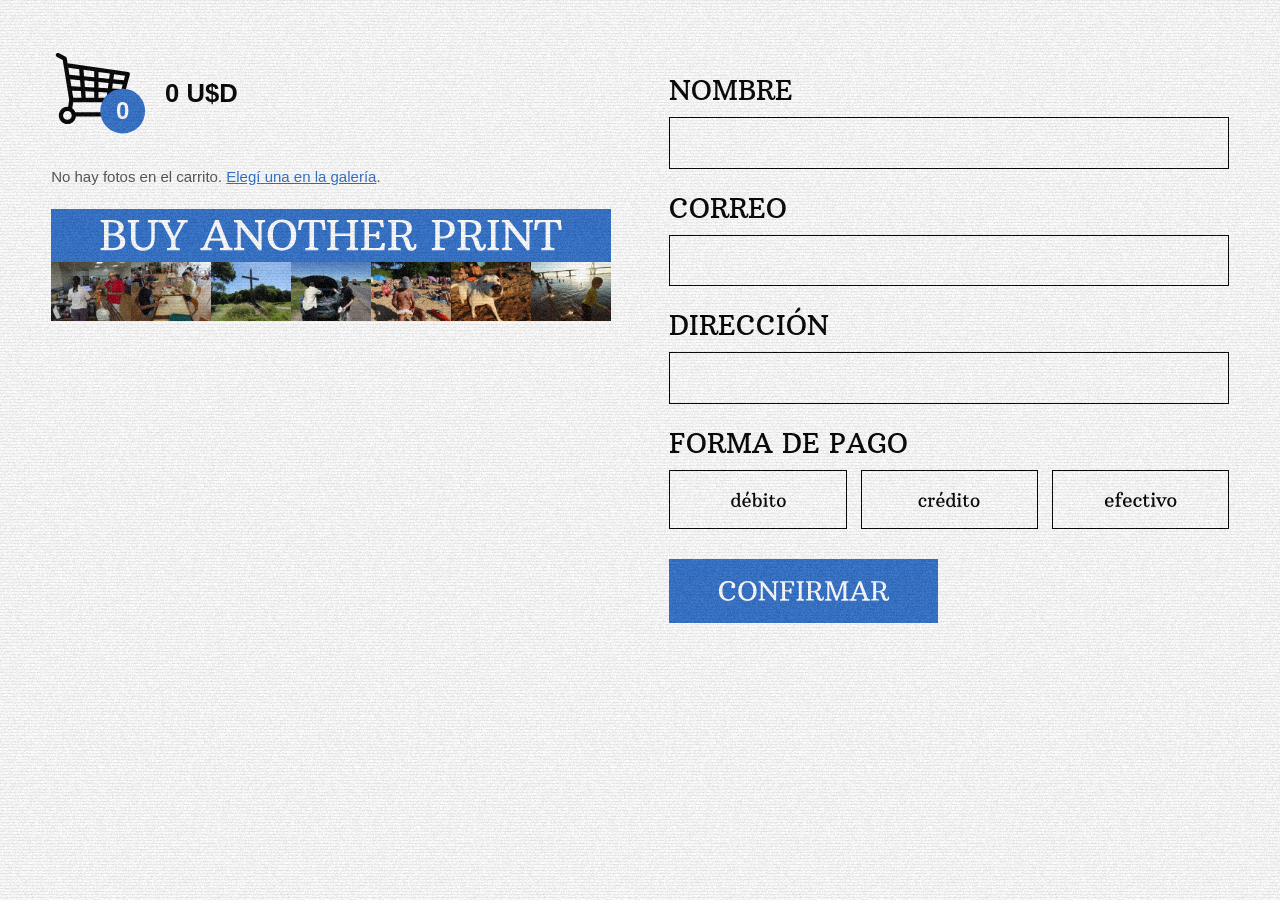
==== comprar.html @ 6e2ecb3c "feat: add print checkout flow, gallery cleanup and hero animation - comprar.html: payment-gateway mo" ====
<!DOCTYPE html>
<html lang="es">
<head>
  <meta charset="UTF-8" />
  <meta name="viewport" content="width=device-width, initial-scale=1.0" />
  <title>Comprar — Juan Pierazzoli</title>
  <link rel="preconnect" href="https://fonts.googleapis.com">
  <link rel="preconnect" href="https://fonts.gstatic.com" crossorigin>
  <link href="https://fonts.googleapis.com/css2?family=Arbutus+Slab&display=swap" rel="stylesheet">
  <style>
    :root {
      --blue:#3070c9; --green:#51b702; --red:#ca0000; --ink:#000; --paper:#fff;
      --myriad: "Myriad Pro", "Myriad Pro Bold", "Helvetica Neue", Arial, sans-serif;
    }
    * { box-sizing: border-box; }
    html, body {
      margin: 0; background: var(--paper); color: var(--ink);
      font-family: "Arial Narrow", "Helvetica Neue", Arial, sans-serif;
    }

    /* ===== layout: 2 columnas, mismo tamaño, foto primero / info segunda ===== */
    .checkout {
      display: flex;
      align-items: flex-start;
      gap: 5%;
      max-width: 1500px;
      margin: 0 auto;
      padding: clamp(20px, 4vw, 56px);
    }
    .checkout__left  { flex: 1 1 0; min-width: 0; }
    .checkout__right { flex: 1 1 0; min-width: 0; }

    /* ===== ícono de carrito + total ===== */
    .cart-row {
      display: flex; align-items: center; gap: clamp(10px, 1.4vw, 18px);
      margin-bottom: clamp(16px, 3vw, 32px);
    }
    .cart-head {
      position: relative; container-type: inline-size; flex: 0 0 auto;
      width: clamp(56px, 8vw, 96px);
    }
    .cart-head svg { width: 100%; display: block; }
    /* total de la compra junto al carrito (Myriad Pro Bold) */
    .cart-total-price {
      font-family: var(--myriad);
      font-weight: bold;
      font-size: clamp(18px, 2vw, 28px);
      color: var(--ink);
      line-height: 1;
    }
    /* el círculo del SVG queda en cx=74.7% cy=70.9%, r=46.7% del ancho; el número
       se dimensiona en cqw para seguir SIEMPRE al ícono, nunca al viewport */
    .cart-head__total {
      position: absolute; left: 74.7%; top: 70.9%; transform: translate(-50%, -50%);
      color: #fff; font-weight: bold; font-family: Arial, sans-serif;
      font-size: 25cqw; line-height: 1;
      pointer-events: none;
    }

    /* ===== líneas de producto (foto + badges) ===== */
    .cart-line { margin-bottom: clamp(16px, 2.4vw, 30px); }
    /* container-type: las badges se miden en cqw = % del ancho de la foto,
       así nunca explotan al cambiar el viewport o la cantidad */
    .cart-line__photo { position: relative; container-type: inline-size; }
    /* relación 3:2 igual que el recuadro gris del SVG de referencia: todas las
       fotos quedan del mismo tamaño aunque la fuente tenga otra proporción */
    .cart-line__photo img { width: 100%; aspect-ratio: 1.5; object-fit: cover; display: block; background: #eee; }

    /* badges medidos en cqw (= % del ancho de la foto). Posiciones tomadas del
       SVG: qty azul, "+" verde, "−" rojo (arriba-izq) y "x" rojo (arriba-der) */
    .badge-qty, .badge-plus, .badge-minus, .badge-close {
      position: absolute;
      top: 3cqw;
      width: 7.9cqw; height: 7.9cqw;
      border-radius: 50%;
      display: flex; align-items: center; justify-content: center;
      box-shadow: 0 2px 6px rgba(0,0,0,.25);
      padding: 0; border: none;
      transition: transform .15s ease;
    }
    .badge-plus, .badge-minus, .badge-close { cursor: pointer; }
    .badge-plus:hover, .badge-minus:hover, .badge-close:hover { transform: scale(1.12); }

    .badge-qty   { left: 2.2cqw;  background: var(--blue);  color: #fff; font-weight: bold; font-size: 4.2cqw; line-height: 1; font-family: Arial, sans-serif; }
    .badge-plus  { left: 11.3cqw; background: var(--green); }
    .badge-minus { left: 20.3cqw; background: var(--red); }
    .badge-close { right: 2.2cqw; background: var(--red); }
    .badge-plus svg  { width: 52%; display: block; }
    /* minus y close usan los SVG nuevos (viewBox cuadrado 50.4): el glyph ya
       viene centrado y a escala, ocupa el 100% de la badge */
    .badge-minus svg, .badge-close svg { width: 100%; height: 100%; display: block; }

    /* precio sobre la foto, abajo-izquierda (Myriad Pro Bold) */
    .price-tag {
      position: absolute; left: 0; bottom: 0;
      background: rgba(0,0,0,.6); color: #fff;
      font-family: var(--myriad); font-weight: bold;
      font-size: clamp(13px, 1.5vw, 19px); line-height: 1;
      padding: clamp(5px,0.7vw,9px) clamp(8px,1vw,13px);
      pointer-events: none;
    }

    /* ===== banner BUY ANOTHER PRINT (vector idéntico al SVG de referencia) ===== */
    .banner-add {
      display: flex; align-items: center; justify-content: center;
      background: var(--blue);
      aspect-ratio: 10.53;
      text-decoration: none;
      padding: 0 3%;
      transition: transform .15s ease;
    }
    .banner-add:hover { transform: scale(1.02); }
    .banner-add svg { width: 94.8%; display: block; }

    /* ===== tira de miniaturas: 7 celdas iguales, sin borde, una al lado de la otra ===== */
    .thumb-strip { display: flex; margin-top: 0; }
    .thumb-strip img {
      flex: 1 1 0; min-width: 0;   /* sin min-width:0, el flex item NO baja del
                                      ancho original de la imagen y se desborda */
      width: 100%; aspect-ratio: 1.352; object-fit: cover; display: block;
    }

    .cart-empty { color: #555; font-size: 15px; margin-bottom: 24px; }
    .cart-empty a { color: var(--blue); }

    /* ===== formulario (col. info) =====
       alturas/paddings FIJOS (px clampeados): nada de aspect-ratio ni padding %,
       que es lo que hacía que en desktop se volviera gigante y los botones de
       pago se desbordaran de la columna */
    .field-label {
      display: block;
      font-family: "Arbutus Slab", serif;
      font-size: clamp(22px, 2.1vw, 32px);
      margin: clamp(16px, 1.8vw, 26px) 0 clamp(8px, 0.8vw, 12px);
    }
    .checkout-form input {
      display: block;
      width: 100%;
      height: clamp(44px, 4vw, 60px);
      border: 1px solid #000;
      padding: 0 16px;
      font-size: clamp(14px, 1.3vw, 18px);
      font-family: inherit;
      background: #fff;
    }

    .paymethods { display: flex; gap: 14px; margin-top: clamp(6px, 0.8vw, 12px); }
    .pm {
      flex: 1 1 0; min-width: 0;
      height: clamp(50px, 4.6vw, 70px);
      border: 1px solid #000;
      background: #fff;
      display: flex; align-items: center; justify-content: center;
      padding: 0 8px;
      cursor: pointer;
      transition: transform .15s ease, background .2s ease, border-color .2s ease;
    }
    /* las etiquetas vectoriales se miden por ALTURA (son texto): así entran
       siempre, sin importar el ancho de la columna */
    .pm svg { height: clamp(15px, 1.3vw, 19px); width: auto; max-width: 86%; display: block; }
    .pm:hover { transform: scale(1.04); }
    .pm.is-active { background: #eef3fb; border-color: var(--blue); }

    .pay-panel { margin-top: clamp(10px, 1.6vw, 18px); }
    .card-fields label {
      display: block; font-size: 13px; font-weight: normal;
      margin: 10px 0 4px; font-family: Arial, sans-serif;
    }
    .invoice { border: 1px dashed #777; padding: 16px; text-align: center; }
    .invoice__barcode {
      height: 40px; margin: 10px 0;
      background: repeating-linear-gradient(90deg, #000 0 2px, transparent 2px 5px);
    }
    .invoice__code { font-size: 13px; letter-spacing: .1em; font-family: Arial, sans-serif; }

    .confirm {
      display: flex; align-items: center; justify-content: center;
      width: clamp(240px, 48%, 360px);
      height: clamp(54px, 5vw, 76px);
      margin-top: clamp(18px, 2.4vw, 30px);
      background: var(--blue);
      border: none;
      padding: 0 16px;
      cursor: pointer;
      transition: transform .15s ease;
      transform-origin: left center;
    }
    .confirm:hover { transform: scale(1.03); }
    .confirm svg { height: clamp(18px, 1.7vw, 24px); width: auto; display: block; }

    /* mensaje de compra (aparece bajo CONFIRMAR) */
    .order-msg {
      display: none;
      margin-top: clamp(14px, 1.8vw, 22px);
      padding: clamp(12px, 1.4vw, 18px) clamp(14px, 1.6vw, 20px);
      border: 1px solid var(--blue);
      border-left: 5px solid var(--blue);
      background: #eef3fb;
      color: #14305c;
      font-family: Arial, sans-serif;
      font-size: clamp(13px, 1.1vw, 15px);
      line-height: 1.5;
      max-width: clamp(280px, 70%, 520px);
    }
    .order-msg.is-visible { display: block; }
    .order-msg strong { display: block; font-size: 1.15em; margin-bottom: 4px; }
    .order-msg .order-msg__mail { color: var(--blue); font-weight: bold; }

    @media (max-width: 760px) {
      .checkout { flex-direction: column; gap: clamp(28px, 8vw, 48px); }
      .confirm { width: 100%; }
      .order-msg { max-width: 100%; }
    }

    /* misma textura tipo TV / grano que el resto del sitio */
    .scanlines {
      position: fixed; inset: 0; pointer-events: none; z-index: 9998;
      background: repeating-linear-gradient(to bottom,
        rgba(0,0,0,.05) 0px, rgba(0,0,0,.05) 1px, transparent 1px, transparent 3px);
    }
    .grain {
      position: fixed; inset: 0; width: 100%; height: 100%;
      pointer-events: none; z-index: 9999; opacity: 0.08;
    }
  </style>
</head>
<body>
  <div class="checkout">
    <div class="checkout__left">
      <div class="cart-row">
      <div class="cart-head" aria-hidden="true">
        <svg viewBox="-3 -3 145 128">
          <path fill="#000" d="M8.36,0l10.2,5.31c1.25.48,2.08,1.44,2.3,2.76l1.2,7.31,91.48,13.2c1.44.21,2.14,1.38,2.62,2.53v1.47s-10.48,39.11-10.48,39.11c-.4,1.5-1.62,2.55-3.21,2.55l-71.94.02-1.44,9.26c2.15,1.49,3.7,3.42,4.76,5.84h49.9c2.6-6.21,9.33-9.47,15.8-7.56,6.13,1.81,10.15,7.96,9.18,14.46s-6.58,11.27-13.2,11.13-11.84-4.99-12.69-11.53h-48.11c-.65,4.77-3.66,8.73-8.09,10.56-5.09,2.1-10.88.71-14.54-3.32-3.59-3.95-4.48-9.76-1.97-14.71,2.31-4.55,7.22-7.55,12.69-7.08l1.65-10.29L14.68,10.59,6.1,6.2c-1.3-.66-2.03-1.93-1.86-3.41.15-1.25,1.12-2.29,2.37-2.8.58.02,1.17.02,1.75,0ZM40.33,34.4l-.79-9.95-16.39-2.32,1.74,10.73,15.43,1.54ZM62.2,36.65v-8.9s-16.04-2.32-16.04-2.32l.76,9.71,15.28,1.52ZM84.79,39.02l1.05-7.87-17.13-2.47v8.69s16.08,1.65,16.08,1.65ZM107.02,41.32l1.8-6.86-16.54-2.38-1.02,7.62,15.75,1.61ZM41.64,51.05l-.77-9.99-14.9-1.55,1.76,10.81,13.92.73ZM62.2,52.21v-8.96s-14.76-1.52-14.76-1.52l.8,9.72,13.97.76ZM82.89,53.34l1.03-7.86-15.2-1.57v8.66s14.17.77,14.17.77ZM103.53,54.49l1.78-6.8-14.92-1.54-.98,7.59,14.12.75ZM42.95,67.67l-.79-10.07-13.37-.7,1.79,10.83,12.38-.07ZM62.21,67.71l-.02-8.97-13.45-.76.74,9.75,12.73-.02ZM80.96,67.72l1.02-7.88-13.27-.74v8.64s12.25-.01,12.25-.01ZM100.01,67.73l1.79-6.78-13.29-.74-.99,7.53h12.49ZM28.31,94.31c0-3.61-2.93-6.54-6.54-6.54s-6.54,2.93-6.54,6.54,2.93,6.54,6.54,6.54,6.54-2.93,6.54-6.54ZM102.37,94.31c0-3.61-2.93-6.54-6.54-6.54s-6.54,2.93-6.54,6.54,2.93,6.54,6.54,6.54,6.54-2.93,6.54-6.54Z"/>
          <circle fill="#3070c9" cx="105.31" cy="87.76" r="33.88"/>
        </svg>
        <span class="cart-head__total" id="cartBadge">0</span>
      </div>
        <span class="cart-total-price" id="cartTotalPrice">0 U$D</span>
      </div>

      <div id="cartItems"></div>

      <a class="banner-add" href="gauchito.html" aria-label="Buy another print — volver a la galería">
        <svg viewBox="24.61 785.38 815.05 55.6"><path fill="#fff" d="M84.37,811.99c7.33,1.92,10.99,5.99,10.99,12.22,0,2.58-.39,4.6-1.18,6.04-.78,1.44-1.66,2.61-2.63,3.49-3.18,2.94-8.65,4.4-16.42,4.4h-20.09v-3.64c2.32,0,3.76-.2,4.34-.61.57-.41.92-.84,1.03-1.31.11-.46.17-1.03.17-1.69v-35.16c0-1.43-.24-2.33-.73-2.68-.88-.62-2.49-.93-4.83-.93v-3.64h18.44c8.94,0,14.8,2.12,17.58,6.36,1.1,1.68,1.66,3.63,1.66,5.86,0,5.25-2.77,9.02-8.31,11.29ZM72.52,810.93c6.18-.13,9.94-1.94,11.29-5.43.44-1.15.66-2.43.66-3.84,0-2.98-.88-5.31-2.63-7-1.75-1.69-4.76-2.53-9.02-2.53h-4.8v18.8h4.5ZM74.5,834.5c6.58,0,10.57-2.14,11.98-6.42.42-1.26.63-2.63.63-4.11,0-3.04-1.15-5.46-3.46-7.25-2.31-1.79-5.47-2.73-9.48-2.81h-6.16v20.59h6.49Z"/><path fill="#fff" d="M124.72,833.97c8.76,0,13.14-5.44,13.14-16.32v-21.91c0-1.43-.24-2.33-.73-2.68-.88-.62-2.49-.93-4.83-.93v-3.64h16.82v3.64c-2.1,0-3.46.2-4.1.61-.64.41-1.05.84-1.22,1.31-.18.46-.26,1.03-.26,1.69l.03,21.55c0,10.84-3.84,17.59-11.52,20.26-2.45.84-4.81,1.26-7.08,1.26s-4.18-.16-5.71-.48c-1.53-.32-3.01-.83-4.42-1.54-3.09-1.54-5.55-3.88-7.38-7.02-1.83-3.13-2.75-7.18-2.75-12.15v-21.88c0-1.41-.24-2.31-.73-2.68-.82-.62-2.32-.93-4.5-.93v-3.64h18.54v3.64c-2.23,0-3.68.2-4.35.61-.67.41-1.1.84-1.29,1.31-.19.46-.28,1.03-.28,1.69v22.58c0,5.32,1.2,9.26,3.61,11.82,2.41,2.56,5.42,3.84,9.04,3.84Z"/><path fill="#fff" d="M163.58,834.5c2.49,0,4.14-.2,4.95-.61.81-.41,1.32-.84,1.56-1.31s.35-1.03.35-1.69l-.03-9.4-13.84-25.75c-.75-1.35-1.51-2.22-2.28-2.61-1.3-.66-2.96-.99-4.97-.99v-3.64h19.17v3.64c-2.12,0-3.36.26-3.72.79-.36.53-.2,1.47.48,2.81l9.83,20.19,10.33-20.19c.71-1.35.85-2.21.43-2.58-.75-.68-2.57-1.03-5.46-1.03v-3.64h17.11v3.64c-1.63,0-2.97.28-4.02.83-1.05.55-1.93,1.48-2.63,2.78l-13.31,24.46v10.69c0,1.39.44,2.34,1.32,2.85.88.51,2.71.76,5.5.76v3.64h-20.76v-3.64Z"/><path fill="#fff" d="M218.23,834.5c1.83,0,3.22-.28,4.15-.84.94-.56,1.66-1.48,2.17-2.76l17.88-42.4h5.66l16.35,42.4c.6,1.41,1.26,2.37,1.99,2.86.73.5,2.15.75,4.27.75v3.64h-20.42v-3.64c2.91,0,4.64-.2,5.18-.6s.79-.83.76-1.29c-.03-.46-.18-1.04-.45-1.72l-2.98-8.31h-19.23l-3.41,8.31c-.51,1.32-.35,2.26.46,2.8.82.54,2.73.81,5.73.81v3.64h-18.11v-3.64ZM251.5,818.94l-7.68-21.45-8.77,21.45h16.45Z"/><path fill="#fff" d="M273.15,834.43c2.16,0,3.56-.21,4.2-.63.64-.42,1.05-.87,1.24-1.34.19-.47.28-1.04.28-1.7v-34.89c0-1.43-.26-2.34-.79-2.71-.88-.64-2.53-.96-4.93-.96v-3.71h11.42l28.4,36.05v-28.67c0-1.46-.25-2.36-.76-2.71-.88-.64-2.52-.96-4.9-.96v-3.71h16.68v3.71c-2.16,0-3.56.21-4.2.63-.64.42-1.05.87-1.24,1.34-.19.47-.28,1.04-.28,1.7v42.27h-4.07l-30.02-38.1v30.72c0,1.43.26,2.34.79,2.71.88.64,2.54.96,4.97.96v3.71h-16.78v-3.71Z"/><path fill="#fff" d="M328.14,813.31c0-4.19.64-7.92,1.92-11.17,1.28-3.25,3-5.94,5.16-8.06,4.26-4.17,9.7-6.26,16.32-6.26s12.06,2.05,16.32,6.16c4.72,4.52,7.08,10.91,7.08,19.17s-2.17,14.59-6.5,19.02c-4.34,4.43-9.97,6.64-16.9,6.64s-12.54-2.24-16.88-6.72c-4.35-4.48-6.52-10.74-6.52-18.77ZM351.64,834.5c3.86,0,7.11-1.43,9.73-4.3,3.31-3.62,4.97-9.13,4.97-16.52s-1.41-12.83-4.24-16.32c-2.83-3.49-6.38-5.23-10.66-5.23s-7.77,1.74-10.54,5.21c-2.77,3.48-4.15,8.69-4.15,15.64,0,10,2.74,16.59,8.21,19.76,2.01,1.17,4.24,1.75,6.69,1.75Z"/><path fill="#fff" d="M389.67,834.5c2.49,0,4.15-.2,4.97-.61s1.35-.84,1.59-1.31c.24-.46.36-1.03.36-1.69v-38.57h-6.79c-3.64,0-5.73,1.93-6.26,5.79l-.96,6.72-4.8-.03,1.46-16.32h42.14l1.46,16.32-4.8.03-.96-6.72c-.24-1.79-.72-3.06-1.42-3.81-1.28-1.32-2.89-1.99-4.83-1.99h-6.79v38.57c0,1.39.46,2.34,1.37,2.85.92.51,2.76.76,5.54.76v3.64h-21.29v-3.64Z"/><path fill="#fff" d="M425.49,834.5c2.1,0,3.46-.2,4.1-.61.64-.41,1.05-.84,1.22-1.31.18-.46.26-1.03.26-1.69l-.03-35.16c0-1.43-.24-2.33-.73-2.68-.88-.62-2.49-.93-4.83-.93v-3.64h18.6v3.64c-2.1,0-3.46.2-4.1.61-.64.41-1.05.84-1.22,1.31-.18.46-.26,1.03-.26,1.69v14.8h24.66v-14.8c0-1.43-.24-2.33-.73-2.68-.88-.62-2.49-.93-4.83-.93v-3.64h18.6v3.64c-2.1,0-3.47.2-4.11.61s-1.05.84-1.22,1.31c-.18.46-.27,1.03-.27,1.69l.03,35.16c0,1.43.24,2.33.73,2.68.88.62,2.49.93,4.83.93v3.64h-18.6v-3.64c2.1,0,3.46-.2,4.11-.61.64-.41,1.05-.84,1.22-1.31.18-.46.27-1.03.27-1.69l-.03-16.06h-24.66l.03,16.06c0,1.43.24,2.33.73,2.68.88.62,2.49.93,4.83.93v3.64h-18.6v-3.64Z"/><path fill="#fff" d="M480.9,834.5c2.14,0,3.52-.2,4.14-.6s1.01-.82,1.19-1.27c.18-.45.26-1.01.26-1.67v-35.22c0-1.37-.41-2.31-1.22-2.83-.82-.52-2.26-.78-4.34-.78v-3.64h36.02l1.29,12.02-4.8.03-.89-3.74c-.44-1.79-.89-2.91-1.36-3.38-.82-.82-2.2-1.22-4.14-1.22h-13.11v19.27h6.42c2.49,0,4.02-.17,4.59-.5.56-.33.95-.8,1.16-1.42.21-.62.31-1.51.31-2.68h4.3v12.81h-4.3c0-2.05-.4-3.33-1.21-3.82-.81-.5-2.42-.75-4.85-.75h-6.42v19.4h14.07c2.56,0,4.26-.86,5.1-2.58.26-.53.53-1.08.79-1.66l1.49-4.07h4.8l-1.29,11.95h-38v-3.64Z"/><path fill="#fff" d="M565.38,834.03c1.72,0,2.58-1.99,2.58-5.96h3.18c.24.79.36,1.49.36,2.09s-.01,1.24-.03,1.94-.29,1.61-.79,2.73c-1.21,2.65-3.49,3.97-6.82,3.97s-5.68-.84-7.03-2.52-2.32-3.38-2.9-5.11c-.57-1.73-1.04-3.25-1.39-4.55-1.02-3.55-1.83-5.87-2.45-6.95-1.13-2.07-2.66-3.11-4.6-3.11h-7.28v12.68c0,1.12.05,2.03.17,2.71.11.68.5,1.28,1.18,1.79.67.51,2.73.76,6.17.76v3.64h-20.49v-3.64c2.32,0,3.76-.2,4.34-.61.57-.41.92-.84,1.03-1.31.11-.46.17-1.03.17-1.69v-35.16c0-1.43-.24-2.33-.73-2.68-.88-.62-2.49-.93-4.83-.93v-3.64h20.33c10.86,0,16.89,3.35,18.11,10.06.2,1.1.3,2.39.3,3.87,0,3.18-1,5.89-3,8.13-2,2.24-4.72,3.86-8.16,4.85,2.98.91,5.2,3.29,6.65,7.15.48,1.26,1.01,2.88,1.59,4.87.57,1.99,1.04,3.35,1.39,4.11.77,1.68,1.77,2.52,2.98,2.52ZM545.59,813.25c3.77,0,6.44-.91,8.01-2.73,1.57-1.82,2.35-4.45,2.35-7.88s-.92-6.04-2.75-7.83c-1.83-1.79-5.04-2.68-9.63-2.68h-5.36v21.12h7.38Z"/><path fill="#fff" d="M596.67,834.5c2.32,0,3.76-.2,4.34-.61.57-.41.92-.84,1.03-1.31.11-.46.17-1.03.17-1.69v-35.16c0-1.43-.24-2.33-.73-2.68-.88-.62-2.49-.93-4.83-.93v-3.64h18.11c9.05,0,14.93,2.52,17.64,7.55,1.08,1.99,1.62,4.39,1.62,7.2s-.56,5.25-1.69,7.3c-3.07,5.52-9.18,8.28-18.34,8.28-.42,0-.84-.01-1.26-.03h-3.08v10.46c0,1.12.06,2.03.18,2.71.12.68.56,1.28,1.31,1.79.75.51,3.07.76,6.95.76v3.64h-21.42v-3.64ZM613.32,815.46c4.1,0,7.25-1.02,9.43-3.06,2.18-2.04,3.28-5.12,3.28-9.25,0-5.03-2.1-8.4-6.29-10.1-1.5-.62-3.32-.93-5.46-.93h-4.63v23.34h3.67Z"/><path fill="#fff" d="M678.86,834.03c1.72,0,2.58-1.99,2.58-5.96h3.18c.24.79.36,1.49.36,2.09s-.01,1.24-.03,1.94-.29,1.61-.79,2.73c-1.21,2.65-3.49,3.97-6.82,3.97s-5.68-.84-7.03-2.52-2.32-3.38-2.9-5.11c-.57-1.73-1.04-3.25-1.39-4.55-1.02-3.55-1.83-5.87-2.45-6.95-1.13-2.07-2.66-3.11-4.6-3.11h-7.28v12.68c0,1.12.05,2.03.17,2.71.11.68.5,1.28,1.18,1.79.67.51,2.73.76,6.17.76v3.64h-20.49v-3.64c2.32,0,3.76-.2,4.34-.61.57-.41.92-.84,1.03-1.31.11-.46.17-1.03.17-1.69v-35.16c0-1.43-.24-2.33-.73-2.68-.88-.62-2.49-.93-4.83-.93v-3.64h20.33c10.86,0,16.89,3.35,18.11,10.06.2,1.1.3,2.39.3,3.87,0,3.18-1,5.89-3,8.13-2,2.24-4.72,3.86-8.16,4.85,2.98.91,5.2,3.29,6.65,7.15.48,1.26,1.01,2.88,1.59,4.87.57,1.99,1.04,3.35,1.39,4.11.77,1.68,1.77,2.52,2.98,2.52ZM659.06,813.25c3.77,0,6.44-.91,8.01-2.73,1.57-1.82,2.35-4.45,2.35-7.88s-.92-6.04-2.75-7.83c-1.83-1.79-5.04-2.68-9.63-2.68h-5.36v21.12h7.38Z"/><path fill="#fff" d="M687.8,834.5c2.1,0,3.46-.2,4.1-.61s1.05-.84,1.22-1.31c.18-.46.26-1.03.26-1.69l-.03-35.16c0-1.43-.25-2.33-.76-2.68-.86-.62-2.46-.93-4.8-.93v-3.64h18.6v3.64c-2.1,0-3.46.2-4.1.61-.64.41-1.05.84-1.22,1.31-.18.46-.26,1.03-.26,1.69l.03,35.16c0,1.43.25,2.33.76,2.68.86.62,2.46.93,4.8.93v3.64h-18.6v-3.64Z"/><path fill="#fff" d="M711.23,834.43c2.16,0,3.56-.21,4.2-.63.64-.42,1.05-.87,1.24-1.34.19-.47.28-1.04.28-1.7v-34.89c0-1.43-.26-2.34-.79-2.71-.88-.64-2.53-.96-4.93-.96v-3.71h11.42l28.4,36.05v-28.67c0-1.46-.25-2.36-.76-2.71-.88-.64-2.52-.96-4.9-.96v-3.71h16.68v3.71c-2.16,0-3.56.21-4.2.63-.64.42-1.05.87-1.24,1.34-.19.47-.28,1.04-.28,1.7v42.27h-4.07l-30.02-38.1v30.72c0,1.43.26,2.34.79,2.71.88.64,2.54.96,4.97.96v3.71h-16.78v-3.71Z"/><path fill="#fff" d="M775.79,834.5c2.49,0,4.15-.2,4.97-.61s1.35-.84,1.59-1.31c.24-.46.36-1.03.36-1.69v-38.57h-6.79c-3.64,0-5.73,1.93-6.26,5.79l-.96,6.72-4.8-.03,1.46-16.32h42.14l1.46,16.32-4.8.03-.96-6.72c-.24-1.79-.72-3.06-1.42-3.81-1.28-1.32-2.89-1.99-4.83-1.99h-6.79v38.57c0,1.39.46,2.34,1.37,2.85.92.51,2.76.76,5.54.76v3.64h-21.29v-3.64Z"/></svg>
      </a>
      <div class="thumb-strip" id="thumbStrip"></div>
    </div>

    <div class="checkout__right">
      <form class="checkout-form" onsubmit="return false">
        <label class="field-label" for="cf-name">NOMBRE</label>
        <input id="cf-name" type="text" />

        <label class="field-label" for="cf-email">CORREO</label>
        <input id="cf-email" type="email" />

        <label class="field-label" for="cf-addr">DIRECCIÓN</label>
        <input id="cf-addr" type="text" />

        <label class="field-label">FORMA DE PAGO</label>
        <div class="paymethods">
          <button type="button" class="pm" data-method="debito" aria-label="débito">
            <svg viewBox="1018.67 867.93 137.15 38.65"><path fill="#000" d="M1039.88,901.39c-1.66,2.48-3.91,3.72-6.77,3.72s-5.12-.94-6.8-2.82c-1.68-1.88-2.52-4.41-2.52-7.58,0-3.9.86-6.81,2.58-8.73,1.72-1.92,4.08-2.88,7.07-2.88,2.27,0,4.21.78,5.83,2.34v-7.71c0-.99-.1-1.64-.3-1.95-.2-.31-.69-.47-1.47-.47h-1.48v-2.3c1.38,0,2.46-.1,3.24-.3.78-.2,1.34-.35,1.67-.44.33-.09.69-.14,1.07-.14.74,0,1.22.21,1.45.64s.34,1.1.34,2.04v24.34c0,1.35.06,2.19.17,2.51.24.61.81.92,1.71.92.46,0,.86-.08,1.19-.23v2.03c-.67.5-1.57.75-2.72.75-2.28,0-3.71-1.24-4.26-3.72ZM1031.46,901.89c.67.47,1.48.71,2.42.71,1.84,0,3.21-.77,4.13-2.31s1.37-3.67,1.37-6.38c0-4.04-1.07-6.63-3.2-7.77-.68-.36-1.43-.54-2.26-.54-1.64,0-2.93.76-3.87,2.27s-1.4,3.53-1.4,6.05c0,4.03.93,6.69,2.8,7.98Z"/><path fill="#000" d="M1069.13,895.06h-14.5c0,2.4.57,4.25,1.7,5.56,1.13,1.31,2.54,1.96,4.21,1.96,2.24,0,3.85-.93,4.83-2.78l3.11-.02c-.32,1.49-1.24,2.75-2.75,3.78-1.51,1.03-3.55,1.55-6.11,1.55s-4.78-.79-6.64-2.38c-2.23-1.91-3.34-4.6-3.34-8.07s.89-6.26,2.66-8.39,4.32-3.19,7.64-3.19c4.36,0,7.18,1.75,8.46,5.27.52,1.41.77,2.74.77,3.99s-.01,2.16-.04,2.72ZM1064.3,891.92c0-4.26-1.45-6.39-4.35-6.39-1.63,0-2.9.63-3.81,1.9-.91,1.27-1.41,3.02-1.49,5.27h9.63c.01-.26.02-.52.02-.77ZM1061.23,878.46c-.52.85-1.14,1.28-1.86,1.28-.33,0-.6-.11-.78-.32s-.28-.42-.28-.63.02-.38.06-.53l1.04-4.93c.31-1.43.6-2.37.88-2.8.52-.77,1.18-1.15,2.01-1.15,1.67,0,2.51.68,2.51,2.03,0,.74-.29,1.59-.86,2.55l-2.72,4.51Z"/><path fill="#000" d="M1078.93,902.24c-.6.57-.9,1.39-.9,2.44h-3.09v-26.97c0-1-.09-1.66-.26-1.96s-.65-.46-1.43-.46h-1.48v-2.3c1.35,0,2.41-.1,3.19-.3.77-.2,1.32-.35,1.65-.44.33-.09.68-.14,1.06-.14.74,0,1.22.21,1.45.64.23.42.34,1.1.34,2.04v11.2c1.49-1.94,3.63-2.9,6.4-2.9s4.99.89,6.62,2.66c1.64,1.78,2.46,4.39,2.46,7.85s-.85,6.24-2.56,8.35c-1.71,2.11-4.09,3.17-7.16,3.17-2.52,0-4.62-.95-6.29-2.86ZM1079.35,894.34c0,2.55.48,4.56,1.45,6.04.97,1.48,2.28,2.21,3.94,2.21s2.94-.76,3.9-2.28c.95-1.52,1.43-3.53,1.43-6.04,0-4-.95-6.66-2.84-7.98-.68-.46-1.49-.69-2.41-.69s-1.72.22-2.39.67c-.67.45-1.23,1.06-1.67,1.84-.93,1.6-1.4,3.68-1.4,6.23Z"/><path fill="#000" d="M1098.47,902.39c1.3,0,2.11-.12,2.43-.37.33-.24.53-.5.6-.78.07-.28.1-.63.1-1.04v-11.51c0-1-.09-1.66-.26-1.96-.17-.31-.64-.46-1.41-.46h-1.5v-2.3c1.37,0,2.44-.1,3.22-.3.78-.2,1.33-.35,1.65-.44.32-.09.67-.14,1.04-.14.72,0,1.2.21,1.43.64.23.43.35,1.1.35,2.04v14.44c0,.88.14,1.43.42,1.65.47.36,1.37.54,2.7.54v2.3h-10.76v-2.3ZM1103.79,879.22c-.91,0-1.68-.3-2.31-.91-.63-.61-.95-1.35-.95-2.23s.32-1.65.96-2.27c.64-.62,1.41-.93,2.3-.93s1.66.31,2.3.93c.64.62.96,1.38.96,2.27s-.32,1.62-.95,2.23c-.63.61-1.4.91-2.31.91Z"/><path fill="#000" d="M1121.18,905.1c-4.39,0-6.58-2.44-6.58-7.31v-10.45c0-.54-.07-.9-.2-1.08s-.41-.26-.85-.26h-1.71v-2.51h.77c1.06,0,1.84-.33,2.33-1,.49-.67.76-1.77.8-3.3l.02-1.86h3.34v6.16h6.41v2.51h-6.41v11.72c0,2.59.6,4.14,1.8,4.64.33.14.67.21,1,.21,1.46,0,2.42-1.21,2.86-3.61h2.42c-.14,2.86-1.33,4.75-3.57,5.68-.72.31-1.54.46-2.44.46Z"/><path fill="#000" d="M1130.12,893.99c0-1.67.26-3.21.78-4.63.52-1.41,1.25-2.59,2.18-3.52,1.84-1.84,4.28-2.76,7.33-2.76s5.56.92,7.45,2.77c1.89,1.85,2.83,4.46,2.83,7.86s-.87,6.14-2.61,8.24c-1.74,2.1-4.3,3.16-7.67,3.16s-5.93-1.02-7.68-3.06c-1.75-2.04-2.62-4.72-2.62-8.05ZM1140.42,902.6c1.62,0,2.93-.74,3.94-2.21,1.01-1.48,1.51-3.55,1.51-6.23,0-4.3-1.09-6.99-3.26-8.07-.67-.33-1.4-.5-2.19-.5-2.58,0-4.26,1.56-5.04,4.68-.28,1.07-.42,2.33-.42,3.76,0,2.76.5,4.88,1.51,6.35,1.01,1.48,2.32,2.21,3.94,2.21Z"/></svg>
          </button>
          <button type="button" class="pm" data-method="credito" aria-label="crédito">
            <svg viewBox="1303.81 867.93 153.32 38.65"><path fill="#000" d="M1323.78,886.95c-.81-.97-1.94-1.46-3.38-1.46-2.72,0-4.49,1.55-5.31,4.64-.28,1.09-.42,2.39-.42,3.91,0,2.83.54,4.96,1.63,6.39,1.09,1.44,2.44,2.15,4.07,2.15,1.2,0,2.21-.35,3.05-1.04.84-.7,1.41-1.69,1.73-2.99h2.86c0,1.73-.76,3.25-2.29,4.58-1.53,1.32-3.59,1.99-6.21,1.99s-4.83-.82-6.65-2.44c-2.15-1.91-3.22-4.71-3.22-8.42,0-3.02.9-5.64,2.69-7.85,1.79-2.21,4.42-3.31,7.89-3.31,2.27,0,4.16.55,5.68,1.65,1.52,1.1,2.28,2.52,2.28,4.26,0,.85-.27,1.56-.83,2.14s-1.25.87-2.1.87c-1.21,0-2.05-.56-2.51-1.69-.14-.33-.21-.7-.21-1.11,0-.96.41-1.71,1.23-2.26Z"/><path fill="#000" d="M1331.49,902.39c1.2,0,1.95-.12,2.26-.37.31-.24.49-.5.55-.78.06-.28.09-.63.09-1.04v-11.51c0-1-.09-1.66-.26-1.96-.17-.31-.64-.46-1.41-.46h-1.27v-2.3c1.32,0,2.35-.1,3.08-.3.73-.2,1.25-.35,1.57-.44.31-.09.65-.14,1.01-.14.71,0,1.19.21,1.43.63s.37,1.1.37,2.05v.42c1.2-1.41,2.56-2.35,4.07-2.84.54-.17,1.09-.25,1.63-.25,1.04,0,1.86.3,2.43.9.58.6.87,1.34.87,2.21s-.28,1.59-.84,2.15c-.56.56-1.23.83-2.03.83s-1.42-.28-1.93-.83c-.51-.56-.73-1.25-.68-2.09-.57.08-1.18.34-1.83.78-.65.44-1.22,1.03-1.7,1.79v11.18c0,.53.04.95.14,1.26.09.31.33.58.73.79s1.59.32,3.58.32v2.3h-11.87v-2.3Z"/><path fill="#000" d="M1370.23,895.06h-14.5c0,2.4.57,4.25,1.7,5.56,1.13,1.31,2.54,1.96,4.21,1.96,2.24,0,3.85-.93,4.83-2.78l3.11-.02c-.32,1.49-1.24,2.75-2.75,3.78-1.51,1.03-3.55,1.55-6.11,1.55s-4.78-.79-6.64-2.38c-2.23-1.91-3.34-4.6-3.34-8.07s.89-6.26,2.66-8.39,4.32-3.19,7.64-3.19c4.36,0,7.18,1.75,8.46,5.27.52,1.41.77,2.74.77,3.99s-.01,2.16-.04,2.72ZM1365.4,891.92c0-4.26-1.45-6.39-4.35-6.39-1.63,0-2.9.63-3.81,1.9-.91,1.27-1.41,3.02-1.49,5.27h9.63c.01-.26.02-.52.02-.77ZM1362.33,878.46c-.52.85-1.14,1.28-1.86,1.28-.33,0-.6-.11-.78-.32s-.28-.42-.28-.63.02-.38.06-.53l1.04-4.93c.31-1.43.6-2.37.88-2.8.52-.77,1.18-1.15,2.01-1.15,1.67,0,2.51.68,2.51,2.03,0,.74-.29,1.59-.86,2.55l-2.72,4.51Z"/><path fill="#000" d="M1389.97,901.39c-1.66,2.48-3.91,3.72-6.77,3.72s-5.12-.94-6.8-2.82c-1.68-1.88-2.52-4.41-2.52-7.58,0-3.9.86-6.81,2.58-8.73,1.72-1.92,4.08-2.88,7.07-2.88,2.27,0,4.21.78,5.83,2.34v-7.71c0-.99-.1-1.64-.3-1.95-.2-.31-.69-.47-1.47-.47h-1.48v-2.3c1.38,0,2.46-.1,3.24-.3.78-.2,1.34-.35,1.67-.44.33-.09.69-.14,1.07-.14.74,0,1.22.21,1.45.64s.34,1.1.34,2.04v24.34c0,1.35.06,2.19.17,2.51.24.61.81.92,1.71.92.46,0,.86-.08,1.19-.23v2.03c-.67.5-1.57.75-2.72.75-2.28,0-3.71-1.24-4.26-3.72ZM1381.55,901.89c.67.47,1.48.71,2.42.71,1.84,0,3.21-.77,4.13-2.31s1.37-3.67,1.37-6.38c0-4.04-1.07-6.63-3.2-7.77-.68-.36-1.43-.54-2.26-.54-1.64,0-2.93.76-3.87,2.27s-1.4,3.53-1.4,6.05c0,4.03.93,6.69,2.8,7.98Z"/><path fill="#000" d="M1399.23,902.39c1.3,0,2.11-.12,2.43-.37.33-.24.53-.5.6-.78.07-.28.1-.63.1-1.04v-11.51c0-1-.09-1.66-.26-1.96-.17-.31-.64-.46-1.41-.46h-1.5v-2.3c1.37,0,2.44-.1,3.22-.3.78-.2,1.33-.35,1.65-.44.32-.09.67-.14,1.04-.14.72,0,1.2.21,1.43.64.23.43.35,1.1.35,2.04v14.44c0,.88.14,1.43.42,1.65.47.36,1.37.54,2.7.54v2.3h-10.76v-2.3ZM1404.56,879.22c-.91,0-1.68-.3-2.31-.91-.63-.61-.95-1.35-.95-2.23s.32-1.65.96-2.27c.64-.62,1.41-.93,2.3-.93s1.66.31,2.3.93c.64.62.96,1.38.96,2.27s-.32,1.62-.95,2.23c-.63.61-1.4.91-2.31.91Z"/><path fill="#000" d="M1421.94,905.1c-4.39,0-6.58-2.44-6.58-7.31v-10.45c0-.54-.07-.9-.2-1.08s-.41-.26-.85-.26h-1.71v-2.51h.77c1.06,0,1.84-.33,2.33-1,.49-.67.76-1.77.8-3.3l.02-1.86h3.34v6.16h6.41v2.51h-6.41v11.72c0,2.59.6,4.14,1.8,4.64.33.14.67.21,1,.21,1.46,0,2.42-1.21,2.86-3.61h2.42c-.14,2.86-1.33,4.75-3.57,5.68-.72.31-1.54.46-2.44.46Z"/><path fill="#000" d="M1430.88,893.99c0-1.67.26-3.21.78-4.63.52-1.41,1.25-2.59,2.18-3.52,1.84-1.84,4.28-2.76,7.33-2.76s5.56.92,7.45,2.77c1.89,1.85,2.83,4.46,2.83,7.86s-.87,6.14-2.61,8.24c-1.74,2.1-4.3,3.16-7.67,3.16s-5.93-1.02-7.68-3.06c-1.75-2.04-2.62-4.72-2.62-8.05ZM1441.18,902.6c1.62,0,2.93-.74,3.94-2.21,1.01-1.48,1.51-3.55,1.51-6.23,0-4.3-1.09-6.99-3.26-8.07-.67-.33-1.4-.5-2.19-.5-2.58,0-4.26,1.56-5.04,4.68-.28,1.07-.42,2.33-.42,3.76,0,2.76.5,4.88,1.51,6.35,1.01,1.48,2.32,2.21,3.94,2.21Z"/></svg>
          </button>
          <button type="button" class="pm" data-method="efectivo" aria-label="efectivo">
            <svg viewBox="1587.46 869.36 172.83 37.17"><path fill="#000" d="M1613.41,895.06h-14.5c0,2.4.57,4.25,1.7,5.56,1.14,1.31,2.54,1.96,4.21,1.96,2.24,0,3.85-.93,4.83-2.78l3.11-.02c-.32,1.49-1.24,2.75-2.75,3.78-1.51,1.03-3.55,1.55-6.11,1.55s-4.78-.79-6.64-2.38c-2.23-1.91-3.34-4.6-3.34-8.07s.89-6.26,2.66-8.39,4.32-3.19,7.64-3.19c4.36,0,7.18,1.75,8.46,5.27.52,1.41.77,2.74.77,3.99s-.01,2.16-.04,2.72ZM1608.58,891.92c0-4.26-1.45-6.39-4.35-6.39-1.63,0-2.9.63-3.81,1.9-.91,1.27-1.41,3.02-1.49,5.27h9.63c.01-.26.02-.52.02-.77Z"/><path fill="#000" d="M1617.57,902.39c1.21,0,1.97-.12,2.28-.37.31-.24.49-.5.55-.78s.09-.63.09-1.04v-12.85c0-.54-.07-.9-.2-1.08s-.41-.26-.85-.26h-2.36v-2.51h3.41v-2.09c0-3.25.78-5.82,2.33-7.72s3.62-2.85,6.22-2.85c1.77,0,3.18.54,4.23,1.62,1.05,1.08,1.58,2.32,1.58,3.73s-.52,2.35-1.57,2.82c-.35.15-.71.23-1.09.23-.74,0-1.38-.25-1.93-.75-.55-.5-.83-1.06-.83-1.67,0-1.17.52-1.93,1.55-2.28-.21-.49-.51-.85-.9-1.09-.39-.24-.74-.35-1.06-.35s-.62.02-.93.07c-.31.05-.61.16-.9.34-1.44.85-2.15,3.38-2.15,7.61v2.38h6.31v2.51h-6.31v14c0,1.06.24,1.72.72,1.99.48.26,1.71.4,3.69.4v2.3h-11.89v-2.3Z"/><path fill="#000" d="M1653.75,895.06h-14.5c0,2.4.57,4.25,1.7,5.56,1.14,1.31,2.54,1.96,4.21,1.96,2.24,0,3.85-.93,4.83-2.78l3.11-.02c-.32,1.49-1.24,2.75-2.75,3.78-1.51,1.03-3.55,1.55-6.11,1.55s-4.78-.79-6.64-2.38c-2.23-1.91-3.34-4.6-3.34-8.07s.89-6.26,2.66-8.39,4.32-3.19,7.64-3.19c4.36,0,7.18,1.75,8.46,5.27.52,1.41.77,2.74.77,3.99s-.01,2.16-.04,2.72ZM1648.93,891.92c0-4.26-1.45-6.39-4.35-6.39-1.63,0-2.9.63-3.81,1.9-.91,1.27-1.41,3.02-1.49,5.27h9.63c.01-.26.02-.52.02-.77Z"/><path fill="#000" d="M1671.7,886.95c-.81-.97-1.94-1.46-3.38-1.46-2.72,0-4.49,1.55-5.31,4.64-.28,1.09-.42,2.39-.42,3.91,0,2.83.54,4.96,1.63,6.39,1.09,1.44,2.44,2.15,4.07,2.15,1.2,0,2.21-.35,3.05-1.04.84-.7,1.41-1.69,1.73-2.99h2.86c0,1.73-.76,3.25-2.29,4.58-1.53,1.32-3.59,1.99-6.21,1.99s-4.83-.82-6.65-2.44c-2.15-1.91-3.22-4.71-3.22-8.42,0-3.02.9-5.64,2.69-7.85,1.79-2.21,4.42-3.31,7.89-3.31,2.27,0,4.16.55,5.68,1.65,1.52,1.1,2.28,2.52,2.28,4.26,0,.85-.27,1.56-.83,2.14s-1.25.87-2.1.87c-1.21,0-2.05-.56-2.51-1.69-.14-.33-.21-.7-.21-1.11,0-.96.41-1.71,1.23-2.26Z"/><path fill="#000" d="M1688.13,905.1c-4.39,0-6.58-2.44-6.58-7.31v-10.45c0-.54-.07-.9-.2-1.08s-.41-.26-.85-.26h-1.71v-2.51h.77c1.06,0,1.84-.33,2.33-1,.49-.67.76-1.77.8-3.3l.02-1.86h3.34v6.16h6.41v2.51h-6.41v11.72c0,2.59.6,4.14,1.8,4.64.33.14.67.21,1,.21,1.46,0,2.42-1.21,2.86-3.61h2.42c-.14,2.86-1.33,4.75-3.57,5.68-.72.31-1.54.46-2.44.46Z"/><path fill="#000" d="M1696.9,902.39c1.3,0,2.11-.12,2.43-.37.33-.24.53-.5.6-.78.07-.28.1-.63.1-1.04v-11.51c0-1-.09-1.66-.26-1.96-.17-.31-.64-.46-1.41-.46h-1.5v-2.3c1.37,0,2.44-.1,3.22-.3.78-.2,1.33-.35,1.65-.44.32-.09.67-.14,1.04-.14.72,0,1.2.21,1.43.64.23.43.35,1.1.35,2.04v14.44c0,.88.14,1.43.42,1.65.47.36,1.37.54,2.7.54v2.3h-10.76v-2.3ZM1702.23,879.22c-.91,0-1.68-.3-2.31-.91-.63-.61-.95-1.35-.95-2.23s.32-1.65.96-2.27c.64-.62,1.41-.93,2.3-.93s1.66.31,2.3.93c.64.62.96,1.38.96,2.27s-.32,1.62-.95,2.23c-.63.61-1.4.91-2.31.91Z"/><path fill="#000" d="M1711.13,888.03c-.42-.91-.79-1.5-1.12-1.8-.33-.29-1.02-.44-2.08-.44v-2.3h11.18v2.3c-1.55,0-2.49.16-2.84.47s-.35.9,0,1.77l4.72,11.45,5.04-11.45c.35-.79.28-1.37-.2-1.71-.48-.35-1.54-.52-3.17-.52v-2.3h9.53v2.3c-.88,0-1.55.18-2.01.53-.46.36-.86.92-1.21,1.7l-7.67,16.65h-2.28l-7.9-16.65Z"/><path fill="#000" d="M1733.26,893.99c0-1.67.26-3.21.78-4.63.52-1.41,1.25-2.59,2.18-3.52,1.84-1.84,4.28-2.76,7.33-2.76s5.56.92,7.45,2.77c1.89,1.85,2.83,4.46,2.83,7.86s-.87,6.14-2.61,8.24c-1.74,2.1-4.3,3.16-7.67,3.16s-5.93-1.02-7.68-3.06c-1.75-2.04-2.62-4.72-2.62-8.05ZM1743.56,902.6c1.62,0,2.93-.74,3.94-2.21,1.01-1.48,1.51-3.55,1.51-6.23,0-4.3-1.09-6.99-3.26-8.07-.67-.33-1.4-.5-2.19-.5-2.58,0-4.26,1.56-5.04,4.68-.28,1.07-.42,2.33-.42,3.76,0,2.76.5,4.88,1.51,6.35,1.01,1.48,2.32,2.21,3.94,2.21Z"/></svg>
          </button>
        </div>
        <div class="pay-panel" id="payPanel"></div>

        <button type="button" class="confirm">
          <svg viewBox="998.12 1021.6 367.0 43.38"><path fill="#fff" d="M1030.57,1059.9c5.43,0,8.86-2.5,10.3-7.5h3.73c0,1.35-.36,2.67-1.09,3.97-.72,1.3-1.74,2.46-3.05,3.48-2.9,2.28-6.62,3.42-11.18,3.42s-8.45-1.52-11.69-4.55c-3.76-3.5-5.64-8.62-5.64-15.37,0-5.38,1.45-9.92,4.35-13.61,2.05-2.64,4.79-4.48,8.2-5.51,1.76-.53,3.69-.8,5.8-.8,4.16,0,7.57.95,10.25,2.86,2.67,1.91,4.01,4.3,4.01,7.18,0,2.16-.85,3.6-2.54,4.35-.5.22-1.04.34-1.63.34-1.81,0-3.03-.77-3.65-2.3-.19-.48-.28-1.06-.28-1.72s.19-1.32.57-1.97c.38-.65.88-1.14,1.5-1.49-1.4-2.67-3.9-4.01-7.5-4.01s-6.54,1.37-8.8,4.1c-2.26,2.73-3.39,6.84-3.39,12.32s1.15,9.65,3.44,12.52c2.29,2.87,5.06,4.31,8.3,4.31Z"/><path fill="#fff" d="M1050.51,1043.34c0-3.28.5-6.19,1.5-8.73,1-2.54,2.35-4.64,4.04-6.3,3.33-3.26,7.58-4.89,12.75-4.89s9.43,1.6,12.75,4.81c3.69,3.54,5.54,8.53,5.54,14.98s-1.69,11.41-5.08,14.86c-3.39,3.46-7.79,5.19-13.21,5.19-5.4,0-9.8-1.75-13.19-5.25-3.4-3.5-5.1-8.39-5.1-14.67ZM1068.88,1059.9c3.02,0,5.55-1.12,7.61-3.36,2.59-2.83,3.88-7.13,3.88-12.91s-1.1-10.03-3.31-12.75c-2.21-2.73-4.98-4.09-8.33-4.09s-6.08,1.36-8.24,4.07c-2.16,2.72-3.25,6.79-3.25,12.22,0,7.81,2.14,12.96,6.42,15.45,1.57.91,3.31,1.37,5.23,1.37Z"/><path fill="#fff" d="M1090.85,1059.84c1.69,0,2.79-.16,3.29-.49.5-.33.82-.68.97-1.05.15-.37.22-.82.22-1.33v-27.27c0-1.12-.21-1.83-.62-2.12-.69-.5-1.98-.75-3.85-.75v-2.9h8.93s22.2,28.17,22.2,28.17v-22.41c0-1.14-.2-1.84-.59-2.12-.69-.5-1.97-.75-3.83-.75v-2.9h13.04v2.9c-1.69,0-2.79.16-3.29.49-.5.33-.82.68-.97,1.05s-.22.82-.22,1.33v33.04s-3.18,0-3.18,0l-23.47-29.78v24.01c0,1.12.21,1.83.62,2.12.69.5,1.98.75,3.88.75v2.9h-13.12v-2.9Z"/><path fill="#fff" d="M1133.67,1059.9c1.83,0,2.97-.16,3.42-.48.45-.32.72-.66.8-1.02s.13-.8.13-1.32v-27.48c0-1.07-.32-1.81-.96-2.21-.64-.4-1.77-.61-3.39-.61v-2.85s27.63,0,27.63,0l1.01,9.39-3.75.03-.7-2.92c-.35-1.4-.7-2.28-1.06-2.64-.64-.64-1.72-.96-3.23-.96h-9.73s0,15.06,0,15.06h4.76c1.95,0,3.14-.13,3.58-.39.44-.26.74-.63.91-1.11.16-.48.25-1.18.25-2.1h3.36v10.01h-3.36c0-1.6-.31-2.6-.94-2.99-.63-.39-1.89-.58-3.79-.58h-4.76s0,11.05,0,11.05c0,.88.06,1.59.19,2.12.13.54.56,1,1.29,1.4.73.4,2.95.59,6.64.59v2.85h-18.29v-2.85Z"/><path fill="#fff" d="M1166.81,1059.9c1.64,0,2.71-.16,3.21-.48.5-.32.82-.66.96-1.02s.21-.8.21-1.32l-.03-27.48c0-1.12-.2-1.82-.59-2.09-.67-.48-1.92-.72-3.75-.72v-2.85h14.54v2.85c-1.64,0-2.71.16-3.21.48-.5.32-.82.66-.96,1.02-.14.36-.21.8-.21,1.32l.03,27.48c0,1.12.2,1.82.59,2.1.67.48,1.92.72,3.75.72v2.85h-14.54v-2.85Z"/><path fill="#fff" d="M1216.66,1059.53c1.35,0,2.02-1.55,2.02-4.66h2.48c.19.62.28,1.16.28,1.63s0,.97-.03,1.51-.22,1.25-.62,2.13c-.95,2.07-2.73,3.1-5.33,3.1s-4.44-.66-5.5-1.97c-1.06-1.31-1.82-2.64-2.26-4-.45-1.35-.81-2.54-1.09-3.56-.79-2.78-1.43-4.59-1.91-5.43-.88-1.62-2.08-2.43-3.6-2.43h-5.69s0,9.91,0,9.91c0,.88.04,1.59.13,2.12.09.54.39,1,.92,1.4.53.4,2.13.59,4.82.59v2.85h-16.01v-2.85c1.81,0,2.94-.16,3.39-.48.45-.32.72-.66.8-1.02s.13-.8.13-1.32v-27.48c0-1.12-.19-1.82-.57-2.09-.69-.48-1.95-.72-3.78-.72v-2.85h15.88c8.49,0,13.2,2.62,14.15,7.86.16.86.23,1.87.23,3.03,0,2.48-.78,4.6-2.34,6.35-1.56,1.75-3.69,3.01-6.38,3.79,2.33.71,4.06,2.57,5.2,5.59.38.98.79,2.25,1.24,3.8.45,1.55.81,2.62,1.09,3.21.6,1.31,1.38,1.97,2.33,1.97ZM1201.19,1043.29c2.95,0,5.04-.71,6.26-2.13,1.22-1.42,1.84-3.47,1.84-6.16s-.72-4.72-2.15-6.12c-1.43-1.4-3.94-2.1-7.53-2.1h-4.19s0,16.51,0,16.51h5.77Z"/><path fill="#fff" d="M1223.67,1059.9c1.62,0,2.68-.16,3.18-.48.5-.32.82-.66.96-1.02s.21-.8.21-1.32v-27.48c0-1.12-.19-1.82-.57-2.09-.69-.48-1.95-.72-3.78-.72v-2.85h12.21s11.46,29.93,11.46,29.93l11-29.93h12.08v2.85c-1.64,0-2.71.16-3.21.48-.5.32-.82.66-.96,1.02s-.21.8-.21,1.32v27.48c0,1.1.2,1.8.6,2.1.69.48,1.95.72,3.78.72v2.85h-14.36v-2.85c1.62,0,2.67-.16,3.14-.48.47-.32.77-.66.89-1.02.12-.36.18-.8.18-1.32v-27.6s-12,33.27-12,33.27h-2.87s-13.25-33.3-13.25-33.3v27.63c0,1.12.19,1.82.57,2.1.69.48,1.95.72,3.78.72v2.85h-12.83v-2.85Z"/><path fill="#fff" d="M1272.23,1059.9c1.43,0,2.51-.22,3.25-.66.73-.44,1.3-1.16,1.69-2.16l13.97-33.14h4.42s12.78,33.14,12.78,33.14c.47,1.1.98,1.85,1.55,2.24.57.39,1.68.58,3.34.58v2.85h-15.96v-2.85c2.28,0,3.63-.16,4.05-.47.42-.31.62-.65.6-1.01s-.14-.81-.35-1.35l-2.33-6.49h-15.03s-2.66,6.49-2.66,6.49c-.4,1.04-.28,1.76.36,2.19s2.13.63,4.48.63v2.85h-14.15v-2.85ZM1298.23,1047.74l-6-16.76-6.86,16.76h12.86Z"/><path fill="#fff" d="M1346.69,1059.53c1.35,0,2.02-1.55,2.02-4.66h2.48c.19.62.28,1.16.28,1.63s0,.97-.03,1.51-.22,1.25-.62,2.13c-.95,2.07-2.73,3.1-5.33,3.1s-4.44-.66-5.5-1.97c-1.06-1.31-1.82-2.64-2.26-4-.45-1.35-.81-2.54-1.09-3.56-.79-2.78-1.43-4.59-1.91-5.43-.88-1.62-2.08-2.43-3.6-2.43h-5.69s0,9.91,0,9.91c0,.88.04,1.59.13,2.12.09.54.39,1,.92,1.4.53.4,2.13.59,4.82.59v2.85h-16.01v-2.85c1.81,0,2.94-.16,3.39-.48.45-.32.72-.66.8-1.02s.13-.8.13-1.32v-27.48c0-1.12-.19-1.82-.57-2.09-.69-.48-1.95-.72-3.78-.72v-2.85h15.88c8.49,0,13.2,2.62,14.15,7.86.16.86.23,1.87.23,3.03,0,2.48-.78,4.6-2.34,6.35-1.56,1.75-3.69,3.01-6.38,3.79,2.33.71,4.06,2.57,5.2,5.59.38.98.79,2.25,1.24,3.8.45,1.55.81,2.62,1.09,3.21.6,1.31,1.38,1.97,2.33,1.97ZM1331.22,1043.29c2.95,0,5.04-.71,6.26-2.13,1.22-1.42,1.84-3.47,1.84-6.16s-.72-4.72-2.15-6.12c-1.43-1.4-3.94-2.1-7.53-2.1h-4.19s0,16.51,0,16.51h5.77Z"/></svg>
        </button>

        <div class="order-msg" id="orderMsg" role="status" aria-live="polite">
          <strong>¡Gracias por tu compra!</strong>
          Tu pedido fue registrado. Te enviamos los datos de envío y el
          seguimiento a tu correo electrónico<span id="orderMail"></span>.
        </div>
      </form>
    </div>
  </div>

  <div class="scanlines" aria-hidden="true"></div>
  <canvas class="grain" aria-hidden="true"></canvas>

  <script src="cart.js"></script>
  <script>
    // glyphs blancos, viewBox cuadrado centrado: el fondo de color lo aporta la badge
    const PLUS_BADGE_SVG = '<svg viewBox="110.62 214.64 40 40">' +
      '<polygon fill="#fff" points="134.95 230.38 134.95 215.74 126.29 215.74 126.29 230.38 112.26 230.38 112.26 238.77 126.29 238.77 126.29 253.54 134.95 253.54 134.95 238.77 148.98 238.77 148.98 230.38 134.95 230.38"/>' +
      '</svg>';
    // glyphs nuevos provistos por el usuario (Asset 3 = "−", Asset 2 = "x"),
    // viewBox 50.4 cuadrado; sólo el glyph blanco, el fondo lo da la badge
    const MINUS_BADGE_SVG = '<svg viewBox="0 0 50.4 50.4">' +
      '<rect x="12.3" y="21.9" width="25.7" height="6.7" fill="#fff"/>' +
      '</svg>';
    const CLOSE_BADGE_SVG = '<svg viewBox="0 0 50.4 50.4">' +
      '<path fill="#fff" d="M28.7,25l9-10.3h-6.8l-3.7,4.5-.5.6c-.5.6-1,1.2-1.4,1.9-.6-.9-1.2-1.7-2-2.5l-3.7-4.5h-6.9l8.9,10.4-9.3,10.9h6.9l3.8-4.8.6-.8c.5-.6,1-1.2,1.4-1.9.7.9,1.3,1.8,2.1,2.7l3.8,4.7h7l-9.2-11h0v.1Z"/>' +
      '</svg>';

    const PRICE_PER = 10;   // U$D por copia
    const priceLabel = (qty) => (qty * PRICE_PER) + " U$D";

    function makeBadgeButton(cls, html, label, onClick) {
      const b = document.createElement("button");
      b.type = "button";
      b.className = cls;
      b.setAttribute("aria-label", label);
      b.innerHTML = html;
      b.addEventListener("click", onClick);
      return b;
    }

    function renderCart() {
      const items = cartGet();
      const total = cartTotal(items);
      document.getElementById("cartBadge").textContent = total;
      document.getElementById("cartTotalPrice").textContent = priceLabel(total);

      const wrap = document.getElementById("cartItems");
      wrap.innerHTML = "";

      if (items.length === 0) {
        const empty = document.createElement("p");
        empty.className = "cart-empty";
        empty.innerHTML = 'No hay fotos en el carrito. <a href="gauchito.html">Elegí una en la galería</a>.';
        wrap.appendChild(empty);
        return;
      }

      items.forEach((it) => {
        const line = document.createElement("div");
        line.className = "cart-line";

        const photo = document.createElement("div");
        photo.className = "cart-line__photo";

        const qty = document.createElement("span");
        qty.className = "badge-qty";
        qty.textContent = it.qty;

        const plus = makeBadgeButton("badge-plus", PLUS_BADGE_SVG,
          "Agregar otra copia de esta foto", () => { cartInc(it.src); renderCart(); });
        const minus = makeBadgeButton("badge-minus", MINUS_BADGE_SVG,
          "Quitar una copia de esta foto", () => { cartDec(it.src); renderCart(); });
        const close = makeBadgeButton("badge-close", CLOSE_BADGE_SVG,
          "Eliminar esta foto del carrito", () => { cartRemove(it.src); renderCart(); });

        const img = document.createElement("img");
        img.src = it.src;
        img.alt = "Foto seleccionada para imprimir";

        const price = document.createElement("span");
        price.className = "price-tag";
        price.textContent = priceLabel(it.qty);

        photo.appendChild(img);
        photo.appendChild(qty);
        photo.appendChild(plus);
        photo.appendChild(minus);
        photo.appendChild(close);
        photo.appendChild(price);
        line.appendChild(photo);
        wrap.appendChild(line);
      });
    }
    renderCart();

    (function () {
      const strip = document.getElementById("thumbStrip");
      const N = 7;
      for (let i = 1; i <= N; i++) {
        const im = document.createElement("img");
        im.src = "assets/works/gauchito/thumbs/" + String(i).padStart(3, "0") + ".jpg";
        im.loading = "lazy";
        im.alt = "";
        strip.appendChild(im);
      }
    })();

    // hover recolor en BUY ANOTHER PRINT y CONFIRMAR, misma paleta que el resto del sitio
    (function () {
      const COLORS = [
        "hsl(320, 61%, 49%)", "hsl(140, 61%, 49%)", "hsl(35, 61%, 49%)",
        "hsl(270, 61%, 49%)", "hsl(178, 61%, 49%)",
      ];
      const pick = () => COLORS[(Math.random() * COLORS.length) | 0];
      document.querySelectorAll(".banner-add, .confirm").forEach((el) => {
        el.addEventListener("mouseenter", () => { el.style.background = pick(); });
        el.addEventListener("mouseleave", () => { el.style.background = ""; });
      });
    })();

    (function () {
      const buttons = Array.from(document.querySelectorAll(".pm"));
      const panel = document.getElementById("payPanel");

      const CARD_FIELDS =
        '<div class="card-fields">' +
          '<label for="cf-num">NÚMERO DE TARJETA</label>' +
          '<input id="cf-num" type="text" placeholder="•••• •••• •••• ••••" />' +
          '<label for="cf-exp">VENCIMIENTO</label>' +
          '<input id="cf-exp" type="text" placeholder="MM/AA" />' +
          '<label for="cf-cvv">CVV</label>' +
          '<input id="cf-cvv" type="text" placeholder="•••" />' +
          '<label for="cf-hold">TITULAR</label>' +
          '<input id="cf-hold" type="text" />' +
        '</div>';

      const INVOICE =
        '<div class="invoice">' +
          '<p>Factura para pagar en Rapipago / Pago Fácil</p>' +
          '<div class="invoice__barcode" aria-hidden="true"></div>' +
          '<p class="invoice__code">CÓDIGO: 0000 0000 0000 0000</p>' +
        '</div>';

      const PANELS = { debito: CARD_FIELDS, credito: CARD_FIELDS, efectivo: INVOICE };

      buttons.forEach((btn) => {
        btn.addEventListener("click", () => {
          buttons.forEach((b) => b.classList.toggle("is-active", b === btn));
          panel.innerHTML = PANELS[btn.dataset.method];
        });
      });
    })();

    // al confirmar: mostrar mensaje de compra (mockup, no procesa nada)
    (function () {
      const confirmBtn = document.querySelector(".confirm");
      const msg = document.getElementById("orderMsg");
      const mailSpan = document.getElementById("orderMail");
      if (!confirmBtn || !msg) return;
      confirmBtn.addEventListener("click", () => {
        const email = (document.getElementById("cf-email")?.value || "").trim();
        mailSpan.innerHTML = email
          ? ': <span class="order-msg__mail">' + email + '</span>'
          : " que ingresaste";
        msg.classList.add("is-visible");
        msg.scrollIntoView({ behavior: "smooth", block: "nearest" });
      });
    })();

    (function filmGrain() {
      const canvas = document.querySelector("canvas.grain");
      if (!canvas) return;
      const ctx = canvas.getContext("2d");
      const TILE = 256;
      const tile = document.createElement("canvas");
      tile.width = tile.height = TILE;
      const tctx = tile.getContext("2d");
      function resize() { canvas.width = window.innerWidth; canvas.height = window.innerHeight; }
      resize();
      window.addEventListener("resize", resize, { passive: true });
      function makeNoise() {
        const img = tctx.createImageData(TILE, TILE);
        const d = img.data;
        for (let i = 0; i < d.length; i += 4) {
          const v = (Math.random() * 255) | 0;
          d[i] = d[i + 1] = d[i + 2] = v; d[i + 3] = 255;
        }
        tctx.putImageData(img, 0, 0);
      }
      function paint() {
        makeNoise();
        const pattern = ctx.createPattern(tile, "repeat");
        ctx.save();
        ctx.fillStyle = pattern;
        ctx.translate(-((Math.random() * TILE) | 0), -((Math.random() * TILE) | 0));
        ctx.fillRect(0, 0, canvas.width + TILE, canvas.height + TILE);
        ctx.restore();
      }
      if (window.matchMedia("(prefers-reduced-motion: reduce)").matches) { paint(); return; }
      let last = 0;
      function loop(t) {
        if (t - last > 45) { paint(); last = t; }
        requestAnimationFrame(loop);
      }
      requestAnimationFrame(loop);
    })();
  </script>
</body>
</html>
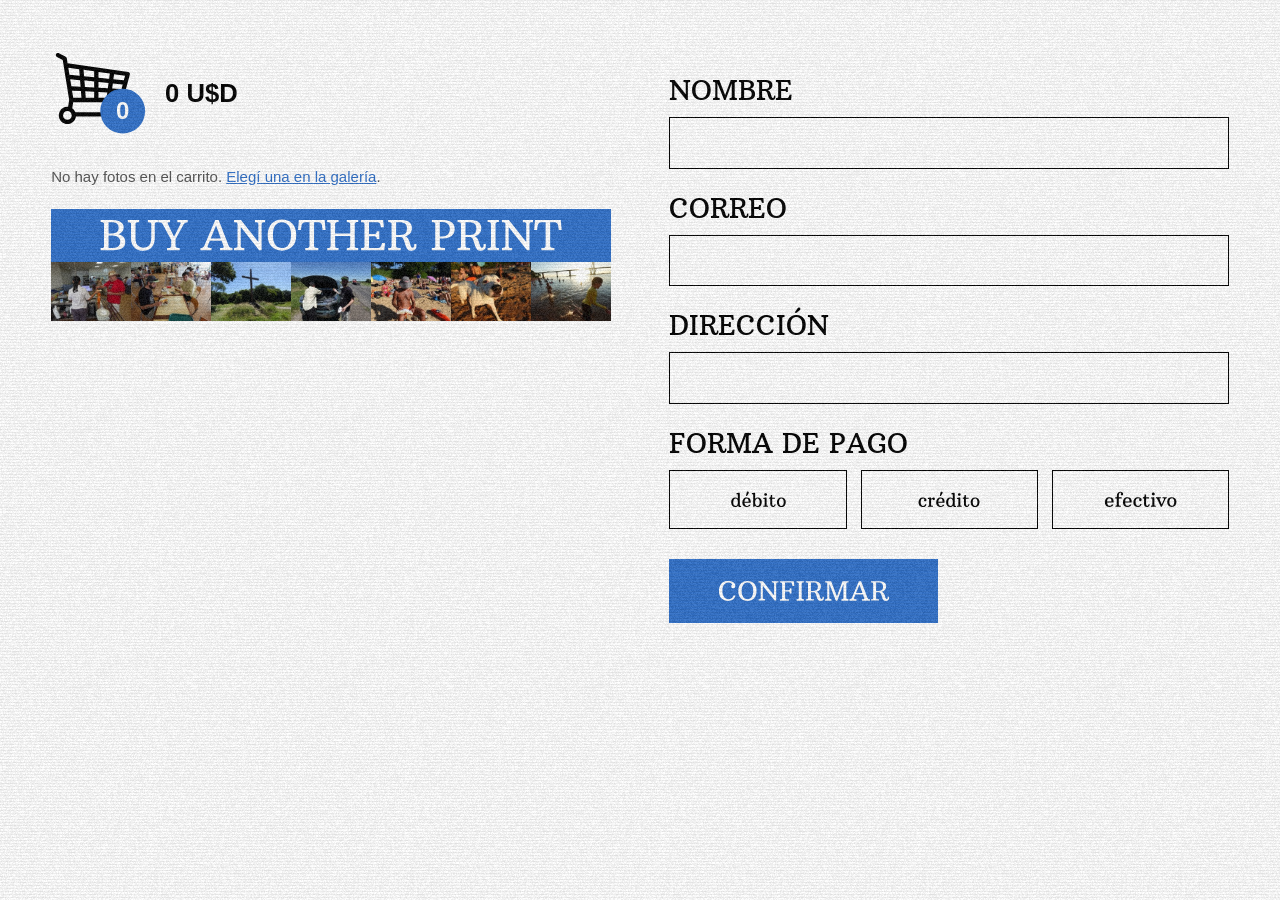
==== commit b8c0c199: "feat: add theme-aware SVG favicon (black in light, white in dark) - assets/favicon.svg: JP monogram," ====
--- a/comprar.html
+++ b/comprar.html
@@ -4,6 +4,7 @@
   <meta charset="UTF-8" />
   <meta name="viewport" content="width=device-width, initial-scale=1.0" />
   <title>Comprar — Juan Pierazzoli</title>
+  <link rel="icon" type="image/svg+xml" href="assets/favicon.svg" />
   <link rel="preconnect" href="https://fonts.googleapis.com">
   <link rel="preconnect" href="https://fonts.gstatic.com" crossorigin>
   <link href="https://fonts.googleapis.com/css2?family=Arbutus+Slab&display=swap" rel="stylesheet">
